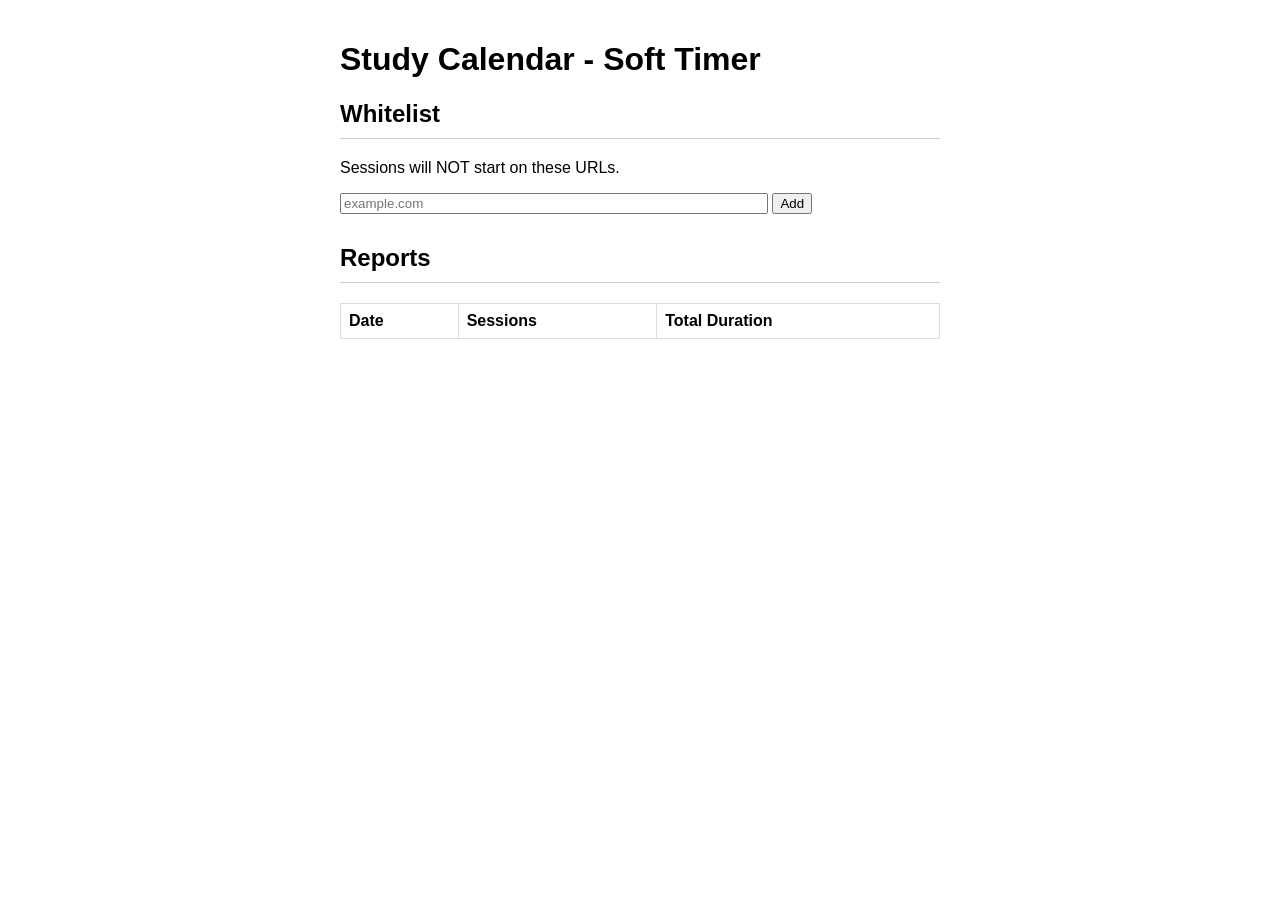
==== options.html @ cfd62f3c "Add files via upload" ====
<!DOCTYPE html>
<html>
<head>
  <title>Study Calendar Settings</title>
  <style>
    body { padding: 20px; font-family: sans-serif; max-width: 600px; margin: auto; }
    h2 { border-bottom: 1px solid #ccc; padding-bottom: 10px; }
    .section { margin-bottom: 30px; }
    #whitelistItems div { margin-top: 5px; }
    #reportTable { width: 100%; border-collapse: collapse; }
    #reportTable th, #reportTable td { border: 1px solid #ddd; padding: 8px; text-align: left; }
  </style>
</head>
<body>
  <h1>Study Calendar - Soft Timer</h1>
  
  <div class="section">
    <h2>Whitelist</h2>
    <p>Sessions will NOT start on these URLs.</p>
    <input type="text" id="whitelistUrl" placeholder="example.com" style="width: 70%;">
    <button id="addWhitelist">Add</button>
    <div id="whitelistItems" style="margin-top: 10px;"></div>
  </div>

  <div class="section">
    <h2>Reports</h2>
    <div id="reportContainer">
      <table id="reportTable">
        <thead>
          <tr>
            <th>Date</th>
            <th>Sessions</th>
            <th>Total Duration</th>
          </tr>
        </thead>
        <tbody id="reportContent"></tbody>
      </table>
    </div>
  </div>

  <script src="options.js"></script>
</body>
</html>
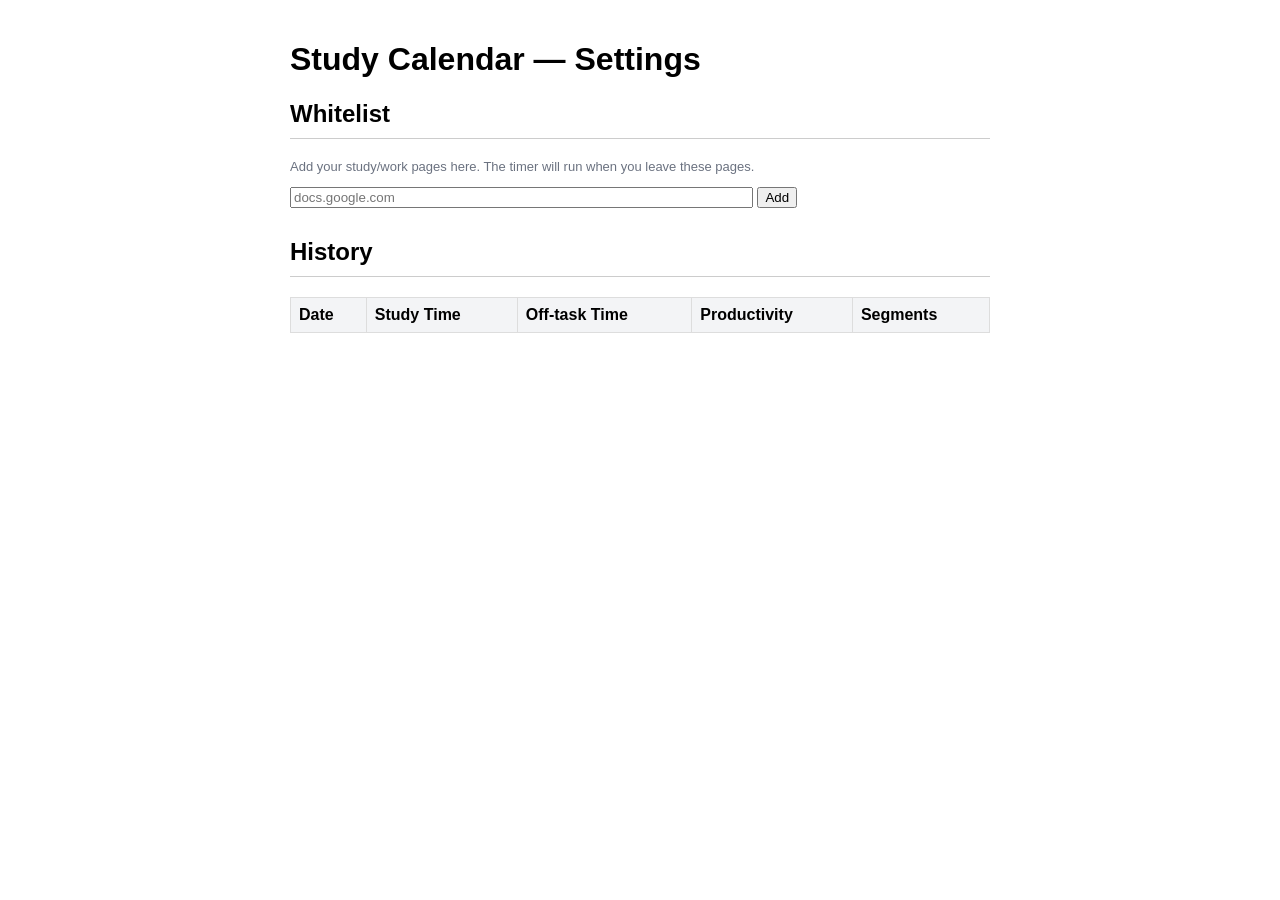
==== commit 99e2baf5: "Update options.html" ====
--- a/options.html
+++ b/options.html
@@ -3,39 +3,45 @@
 <head>
   <title>Study Calendar Settings</title>
   <style>
-    body { padding: 20px; font-family: sans-serif; max-width: 600px; margin: auto; }
+    body { padding: 20px; font-family: sans-serif; max-width: 700px; margin: auto; }
     h2 { border-bottom: 1px solid #ccc; padding-bottom: 10px; }
     .section { margin-bottom: 30px; }
     #whitelistItems div { margin-top: 5px; }
     #reportTable { width: 100%; border-collapse: collapse; }
-    #reportTable th, #reportTable td { border: 1px solid #ddd; padding: 8px; text-align: left; }
+    #reportTable th, #reportTable td {
+      border: 1px solid #ddd;
+      padding: 8px;
+      text-align: left;
+    }
+    #reportTable th { background: #f3f4f6; }
+    p.hint { color: #6b7280; font-size: 13px; }
   </style>
 </head>
 <body>
-  <h1>Study Calendar - Soft Timer</h1>
-  
+  <h1>Study Calendar — Settings</h1>
+
   <div class="section">
     <h2>Whitelist</h2>
-    <p>Sessions will NOT start on these URLs.</p>
-    <input type="text" id="whitelistUrl" placeholder="example.com" style="width: 70%;">
+    <p class="hint">Add your study/work pages here. The timer will run when you leave these pages.</p>
+    <input type="text" id="whitelistUrl" placeholder="docs.google.com" style="width: 65%;">
     <button id="addWhitelist">Add</button>
     <div id="whitelistItems" style="margin-top: 10px;"></div>
   </div>
 
   <div class="section">
-    <h2>Reports</h2>
-    <div id="reportContainer">
-      <table id="reportTable">
-        <thead>
-          <tr>
-            <th>Date</th>
-            <th>Sessions</th>
-            <th>Total Duration</th>
-          </tr>
-        </thead>
-        <tbody id="reportContent"></tbody>
-      </table>
-    </div>
+    <h2>History</h2>
+    <table id="reportTable">
+      <thead>
+        <tr>
+          <th>Date</th>
+          <th>Study Time</th>
+          <th>Off-task Time</th>
+          <th>Productivity</th>
+          <th>Segments</th>
+        </tr>
+      </thead>
+      <tbody id="reportContent"></tbody>
+    </table>
   </div>
 
   <script src="options.js"></script>
